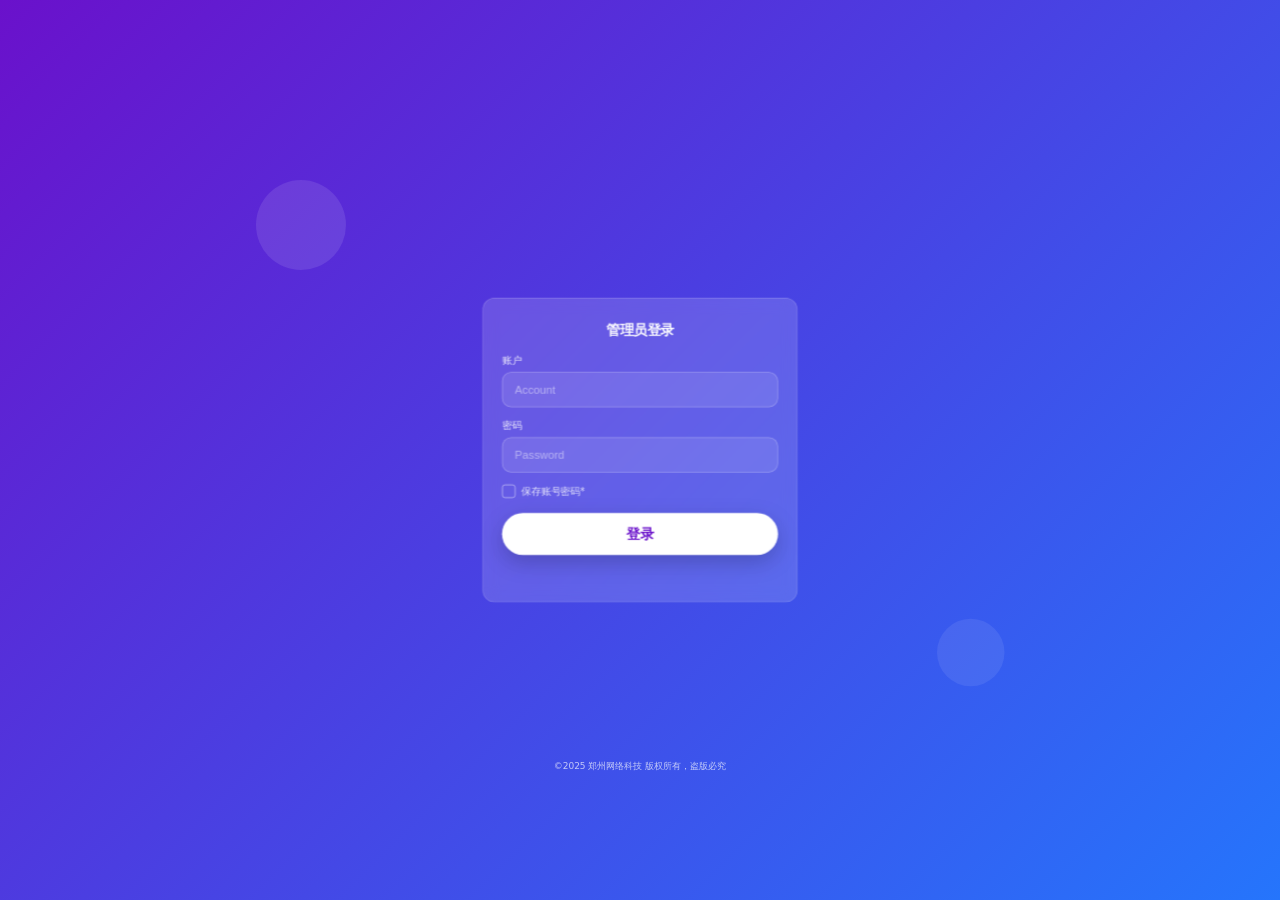
==== admin.html @ 96ca53e2 "Add files via upload" ====
<!DOCTYPE html>
<html lang="zh-CN">
<head>
<meta charset="UTF-8">
<meta name="viewport" content="width=device-width, initial-scale=1.0">
<title>First storage data backend.</title>
<link rel="stylesheet" href="admin.css">
</head>
<body>
<div class="decor"></div><div class="decor2"></div><div class="container"><div class="login-card"><h3>管理员登录</h3><div class="input-group"><label for="username">账户</label><input type="text" id="username" placeholder="Account" autocomplete="off"></div><div class="input-group"><label for="password">密码</label><input type="password" id="password" placeholder="Password"></div><label class="remember-box" for="remember"><input type="checkbox" id="remember"><span class="checkbox-frame"><svg viewBox="0 0 24 24"><polyline points="20 6 9 17 4 12"></polyline></svg></span><span>保存账号密码*</span></label><button class="btn" onclick="handleLogin()">登录</button><div class="error-msg" id="errorMsg">账号或密码错误</div></div></div><div class="footer">©2025 郑州网络科技 版权所有，盗版必究</div>
<script src="admin.js"></script>
</body>
</html>
---- admin.css ----
* {
    margin: 0;
    padding: 0;
    box-sizing: border-box;
    -webkit-tap-highlight-color: rgba(0, 0, 0, 0);
}

body {
    background: linear-gradient(135deg, #6a11cb, #2575fc);
    min-height: 100vh;
    display: flex;
    flex-direction: column;
    align-items: center;
    justify-content: center;
    font-family: system-ui, -apple-system, Segoe UI, Roboto, Helvetica, Arial, sans-serif;
    padding: 20px;
    position: relative;
    transform: scale(0.75);
    transform-origin: center center;
}

.container {
    text-align: center;
    max-width: 420px;
    width: 100%;
}

.login-card {
    background: rgba(255, 255, 255, .15);
    backdrop-filter: blur(10px);
    border: 1px solid rgba(255, 255, 255, .2);
    border-radius: 16px;
    padding: 30px 25px;
    margin: 16px 0;
    color: #fff;
}

.login-card h3 {
    font-size: 18px;
    margin-bottom: 20px;
    font-weight: 600;
}

.input-group {
    margin-bottom: 16px;
    text-align: left;
}

.input-group label {
    display: block;
    font-size: 13px;
    margin-bottom: 6px;
    opacity: .9;
}

.input-group input {
    width: 100%;
    padding: 14px 16px;
    border: 1px solid rgba(255, 255, 255, .3);
    border-radius: 12px;
    background: rgba(255, 255, 255, .1);
    color: #fff;
    font-size: 15px;
    outline: none;
    transition: all .3s ease;
}

.input-group input::placeholder {
    color: rgba(255, 255, 255, .5);
}

.input-group input:focus {
    border-color: rgba(255, 255, 255, .6);
    background: rgba(255, 255, 255, .2);
}

.remember-box {
    display: flex;
    align-items: center;
    gap: 8px;
    margin-bottom: 20px;
    text-align: left;
    cursor: pointer;
    user-select: none;
}

.remember-box input[type="checkbox"] {
    display: none;
}

.remember-box .checkbox-frame {
    width: 18px;
    height: 18px;
    border: 1.5px solid rgba(255, 255, 255, .6);
    border-radius: 4px;
    display: flex;
    align-items: center;
    justify-content: center;
    transition: all .2s ease;
    flex-shrink: 0;
}

.remember-box .checkbox-frame svg {
    width: 12px;
    height: 12px;
    stroke: #6a11cb;
    stroke-width: 3;
    fill: none;
    stroke-linecap: round;
    stroke-linejoin: round;
    opacity: 0;
    transition: opacity .2s ease;
}

.remember-box input[type="checkbox"]:checked + .checkbox-frame {
    background: #fff;
    border-color: #fff;
}

.remember-box input[type="checkbox"]:checked + .checkbox-frame svg {
    opacity: 1;
}

.remember-box span {
    font-size: 13px;
    color: rgba(255, 255, 255, .85);
}

.btn {
    background: #fff;
    color: #6a11cb;
    border: none;
    padding: 16px 40px;
    border-radius: 50px;
    font-size: 18px;
    font-weight: 600;
    cursor: pointer;
    box-shadow: 0 10px 30px rgba(0, 0, 0, .2);
    transition: all .3s ease;
    width: 100%;
}

.btn:hover {
    transform: translateY(-3px);
    box-shadow: 0 15px 40px rgba(0, 0, 0, .3);
}

.btn:active {
    transform: translateY(0);
}

.error-msg {
    color: #ff6b6b;
    font-size: 13px;
    margin-top: 12px;
    min-height: 20px;
    opacity: 0;
    transition: opacity .3s ease;
}

.error-msg.show {
    opacity: 1;
}

.footer {
    position: absolute;
    bottom: 20px;
    left: 0;
    right: 0;
    text-align: center;
    color: rgba(255, 255, 255, .7);
    font-size: 12px;
}

.decor {
    position: absolute;
    top: 10%;
    left: 10%;
    width: 120px;
    height: 120px;
    background: rgba(255, 255, 255, .1);
    border-radius: 50%;
}

.decor2 {
    position: absolute;
    bottom: 15%;
    right: 12%;
    width: 90px;
    height: 90px;
    background: rgba(255, 255, 255, .08);
    border-radius: 50%;
}
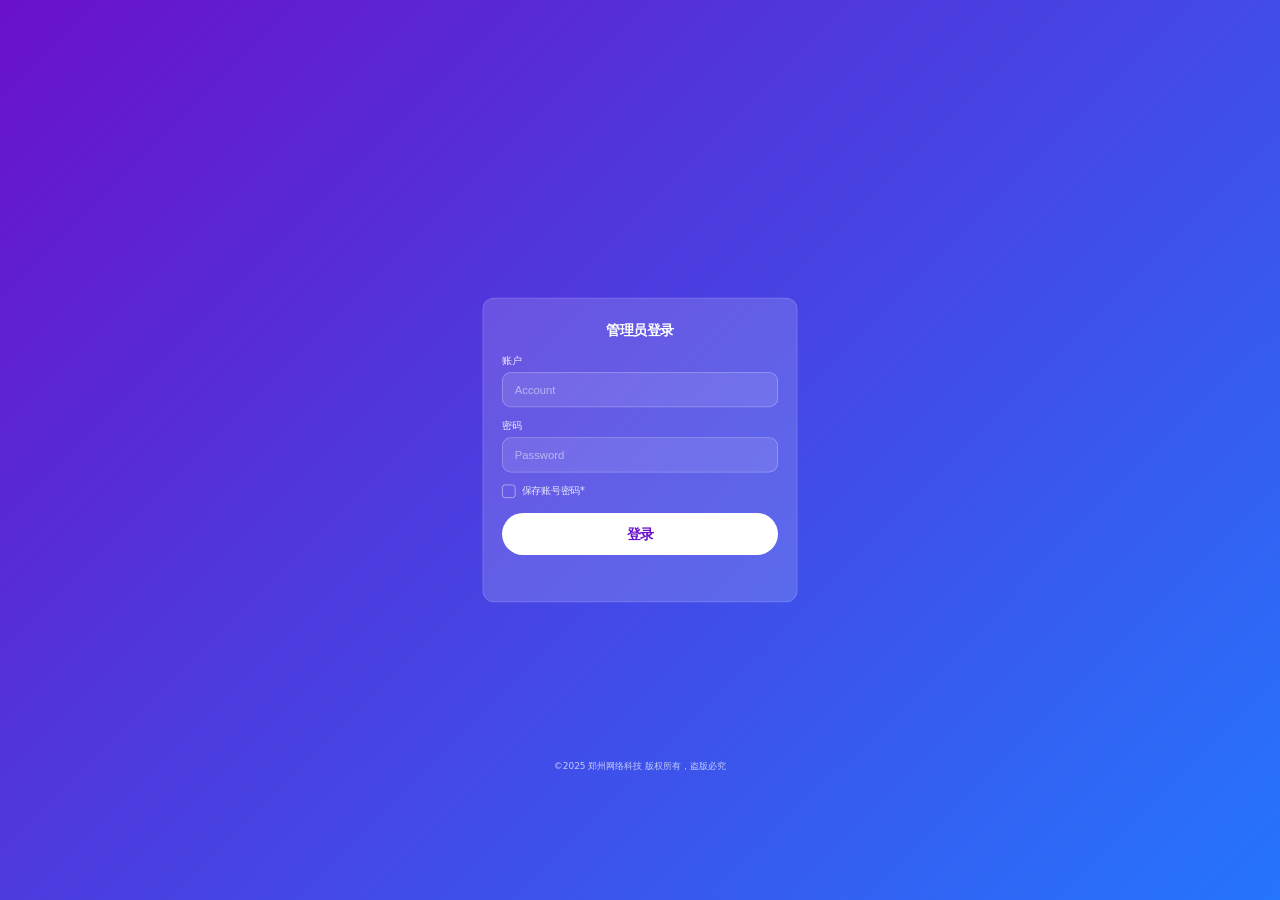
==== commit 5ce165c6: "Add files via upload" ====
--- a/admin.html
+++ b/admin.html
@@ -1,13 +1,11 @@
 <!DOCTYPE html>
 <html lang="zh-CN">
 <head>
-<meta charset="UTF-8">
-<meta name="viewport" content="width=device-width, initial-scale=1.0">
-<title>First storage data backend.</title>
-<link rel="stylesheet" href="admin.css">
+    <meta charset="UTF-8">
+    <meta name="viewport" content="width=device-width, initial-scale=1.0">
+    <title>First storage data backend.</title>
 </head>
 <body>
-<div class="decor"></div><div class="decor2"></div><div class="container"><div class="login-card"><h3>管理员登录</h3><div class="input-group"><label for="username">账户</label><input type="text" id="username" placeholder="Account" autocomplete="off"></div><div class="input-group"><label for="password">密码</label><input type="password" id="password" placeholder="Password"></div><label class="remember-box" for="remember"><input type="checkbox" id="remember"><span class="checkbox-frame"><svg viewBox="0 0 24 24"><polyline points="20 6 9 17 4 12"></polyline></svg></span><span>保存账号密码*</span></label><button class="btn" onclick="handleLogin()">登录</button><div class="error-msg" id="errorMsg">账号或密码错误</div></div></div><div class="footer">©2025 郑州网络科技 版权所有，盗版必究</div>
-<script src="admin.js"></script>
+    <script src="�"></script>
 </body>
 </html>
